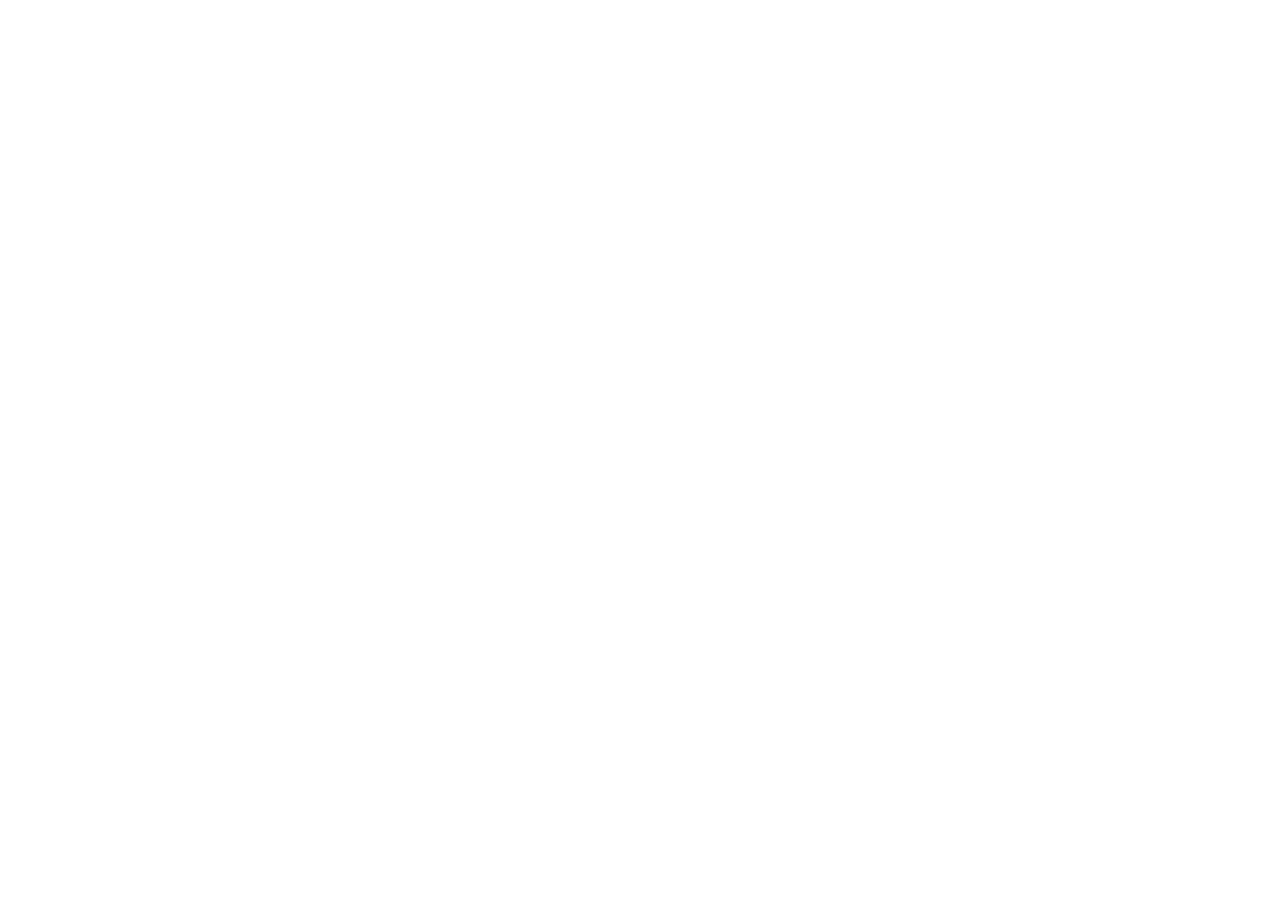
==== asynchronous-js/index.html @ 39d4d993 "Write some async js" ====
<!DOCTYPE html>
<html lang="en">
<head>
    <meta charset="UTF-8">
    <meta http-equiv="X-UA-Compatible" content="IE=edge">
    <meta name="viewport" content="width=device-width, initial-scale=1.0">
    <title>How to use promises</title>
    <script defer src="how-to-use-promises.js"></script>
</head>
<body>
    
</body>
</html>
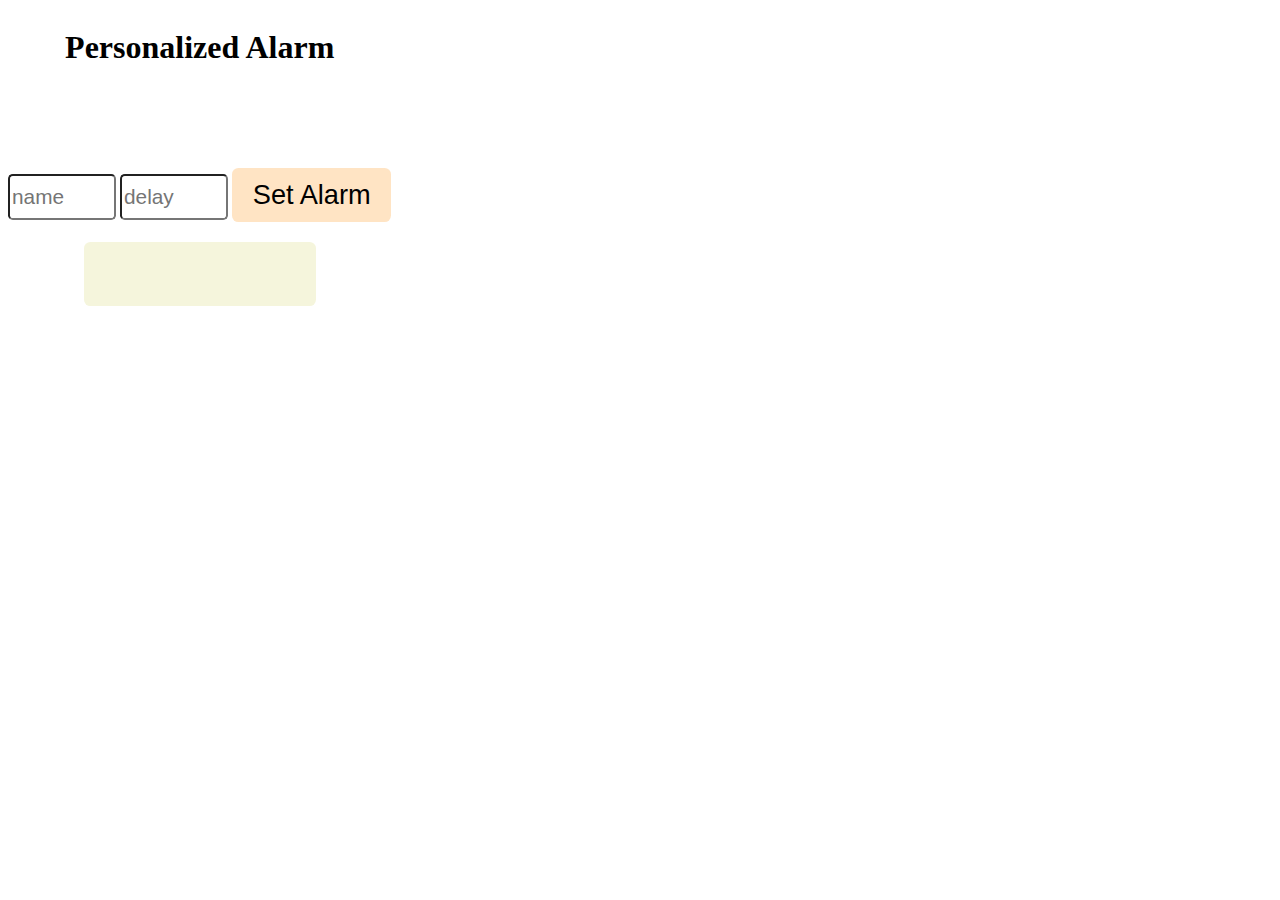
==== commit 78d0397b: "Implement promise based API" ====
--- a/asynchronous-js/index.html
+++ b/asynchronous-js/index.html
@@ -4,10 +4,24 @@
     <meta charset="UTF-8">
     <meta http-equiv="X-UA-Compatible" content="IE=edge">
     <meta name="viewport" content="width=device-width, initial-scale=1.0">
-    <title>How to use promises</title>
-    <script defer src="how-to-use-promises.js"></script>
+    <title>Asynchronous JS</title>
+    <!-- <script defer src="how-to-use-promises.js"></script> -->
+    <script defer src="how-to-implement-a-promise-based-api.js"></script>
+    <link href="styles.css" rel="stylesheet"></link>
 </head>
 <body>
-    
+    <div class="container">
+        <h1>Personalized Alarm</h1>
+        <form>
+            <input type="text" placeholder="name" class="name">
+        <input type="number" placeholder="delay" class="delay">
+        <button type="submit" class="btn">
+            Set Alarm
+        </button>
+        </form>
+        <div class="message">
+            
+        </div>
+    </div>
 </body>
 </html>--- a/asynchronous-js/styles.css
+++ b/asynchronous-js/styles.css
@@ -0,0 +1,28 @@
+.container{
+    display: inline-block;
+    text-align: center;
+}
+input{
+    font-size: 1.3rem;
+    width: 100px;
+    height: 40px;
+    border-radius: .3rem;
+}
+button{
+    margin-top: 5rem;
+    font-size: 1.7rem;
+    padding: .7rem 1.3rem;
+    border: none;
+    border-radius: .4rem;
+    background-color:bisque;
+}
+.message{
+    padding: 1rem;
+    margin-top: 20px;
+    width: 200px;
+    height: 2rem;
+    border: none;
+    border-radius: .4rem;
+    background-color:beige;
+    display: inline-block;
+}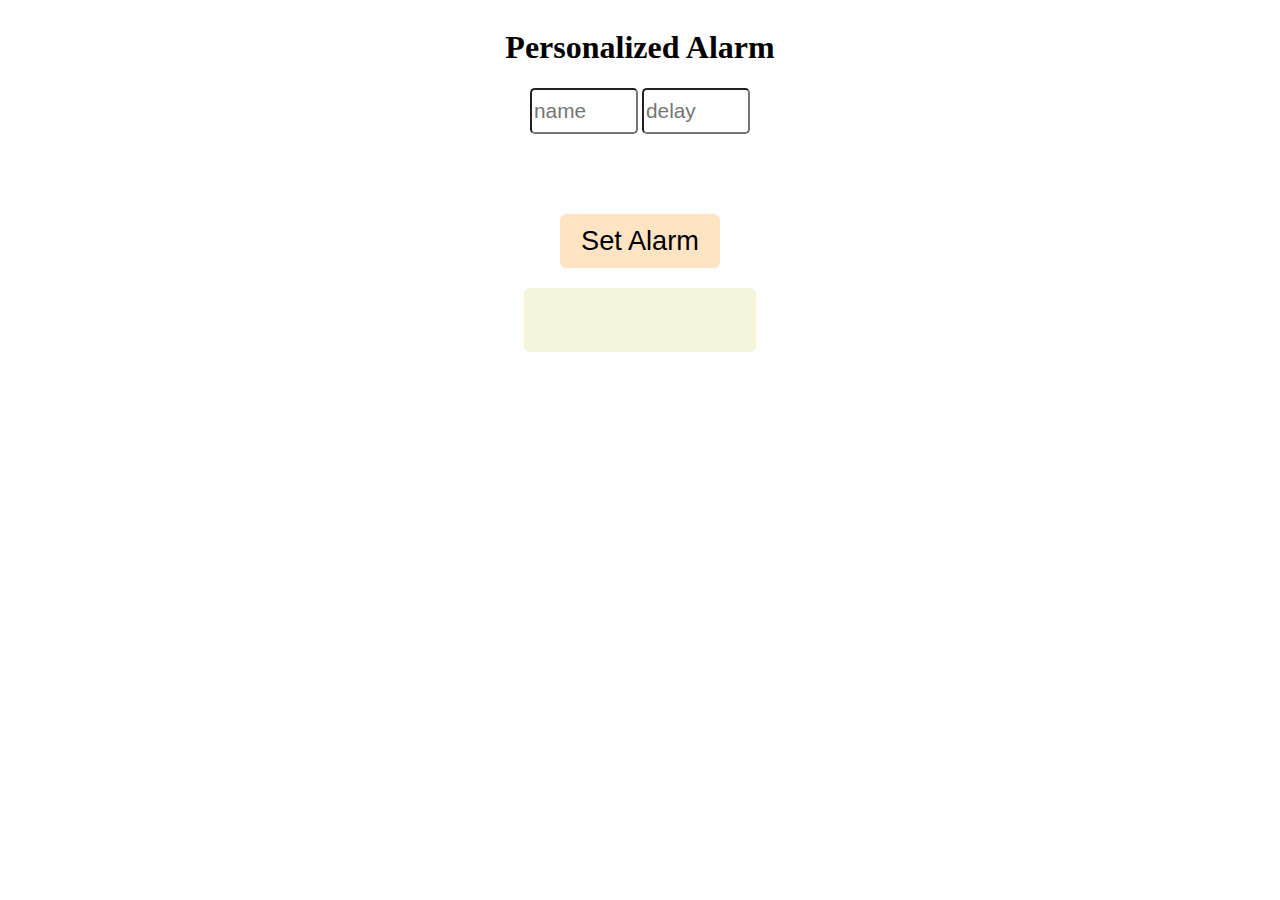
==== commit c4e50e6e: "Add br above button" ====
--- a/asynchronous-js/index.html
+++ b/asynchronous-js/index.html
@@ -15,6 +15,7 @@
         <form>
             <input type="text" placeholder="name" class="name">
         <input type="number" placeholder="delay" class="delay">
+        <br>
         <button type="submit" class="btn">
             Set Alarm
         </button>
--- a/asynchronous-js/styles.css
+++ b/asynchronous-js/styles.css
@@ -1,3 +1,8 @@
+body{
+    display: flex;
+    flex-direction: column;
+    align-items: center;
+}
 .container{
     display: inline-block;
     text-align: center;
